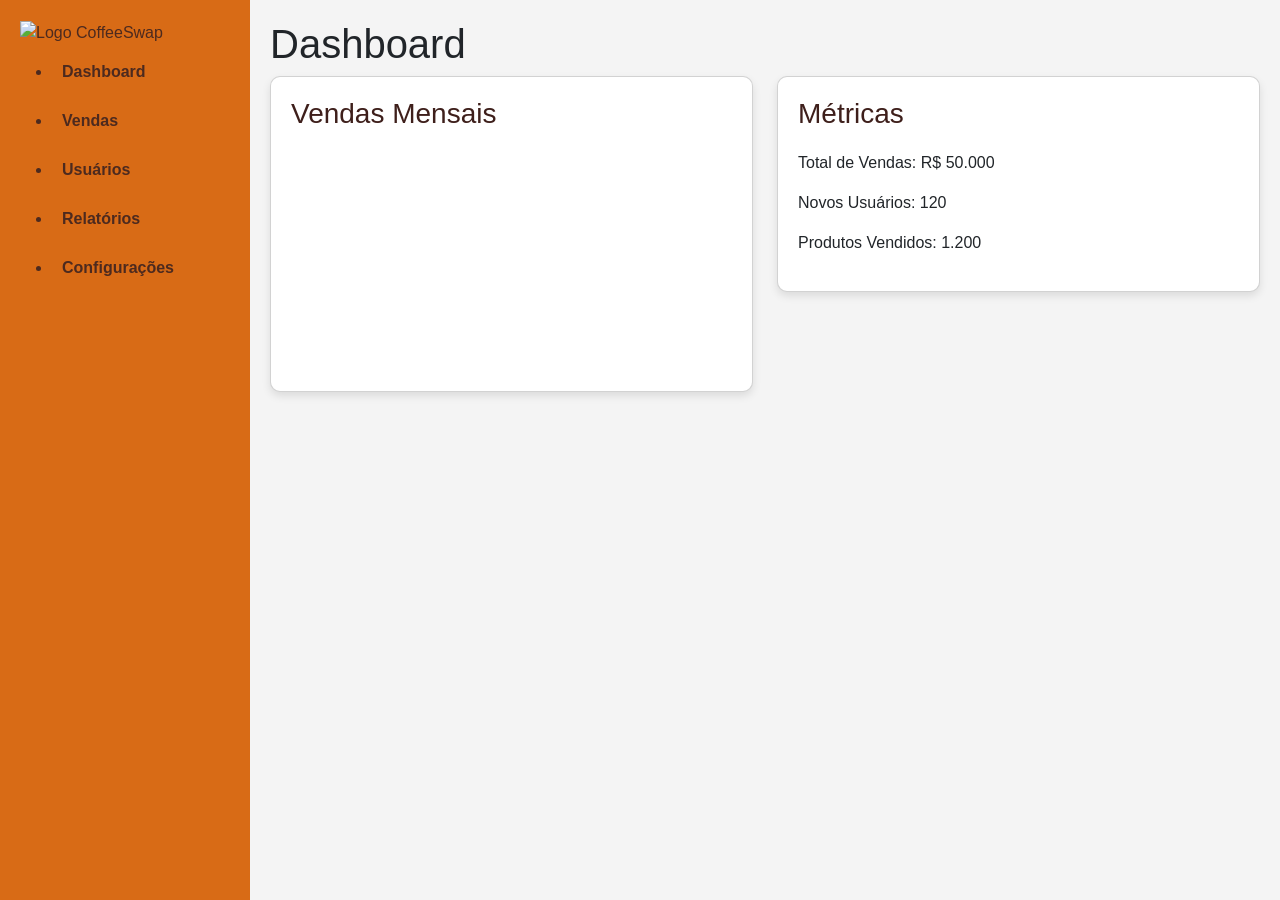
==== index.html @ 71f630e2 "Update index.html nt" ====
<!DOCTYPE html>
<html lang="pt-br">
<head>
    <meta charset="UTF-8">
    <meta name="viewport" content="width=device-width, initial-scale=1.0">
    <title>CoffeeSwap - Dashboard</title>
    <!-- Bootstrap CSS -->
    <link href="https://cdn.jsdelivr.net/npm/bootstrap@5.3.0/dist/css/bootstrap.min.css" rel="stylesheet">
    <!-- Chart.js -->
    <script src="https://cdn.jsdelivr.net/npm/chart.js"></script>
    <style>
        /* Estilos personalizados */
        body {
            font-family: Arial, sans-serif;
            background-color: #f4f4f4;
        }

        .sidebar {
            width: 250px;
            background-color: #D86B16; /* Laranja escuro */
            color: #4C2A1F; /* Marrom escuro */
            height: 100vh;
            padding: 20px;
            position: fixed;
        }

        .sidebar a {
            color: #4C2A1F;
            text-decoration: none;
            display: block;
            padding: 10px;
            margin: 5px 0;
            font-weight: bold;
        }

        .sidebar a:hover {
            background-color: #3E1F1B; /* Café escuro */
            color: #fff;
        }

        .main-content {
            margin-left: 250px;
            padding: 20px;
        }

        .card {
            background-color: #fff;
            border-radius: 10px;
            box-shadow: 0 4px 8px rgba(0, 0, 0, 0.1);
            padding: 20px;
            margin-bottom: 20px;
        }

        .card h3 {
            margin-bottom: 20px;
            color: #3E1F1B;
        }
    </style>
</head>
<body>
    <!-- Sidebar -->
    <div class="sidebar">
        <div class="logo">
            <img src="logo.png" alt="Logo CoffeeSwap" class="logo-image" width="150">
        </div>
        <ul>
            <li><a href="#">Dashboard</a></li>
            <li><a href="#">Vendas</a></li>
            <li><a href="#">Usuários</a></li>
            <li><a href="#">Relatórios</a></li>
            <li><a href="#">Configurações</a></li>
        </ul>
    </div>

    <!-- Main Content -->
    <div class="main-content">
        <h1>Dashboard</h1>
        <div class="row">
            <!-- Card 1: Gráfico de Vendas -->
            <div class="col-md-6">
                <div class="card">
                    <h3>Vendas Mensais</h3>
                    <canvas id="salesChart"></canvas>
                </div>
            </div>
            <!-- Card 2: Métricas -->
            <div class="col-md-6">
                <div class="card">
                    <h3>Métricas</h3>
                    <p>Total de Vendas: R$ 50.000</p>
                    <p>Novos Usuários: 120</p>
                    <p>Produtos Vendidos: 1.200</p>
                </div>
            </div>
        </div>
    </div>

    <!-- Script para gráficos -->
    <script>
        // Gráfico de Vendas
        const salesChart = document.getElementById('salesChart').getContext('2d');
        new Chart(salesChart, {
            type: 'bar',
            data: {
                labels: ['Jan', 'Fev', 'Mar', 'Abr', 'Mai', 'Jun'],
                datasets: [{
                    label: 'Vendas',
                    data: [12000, 19000, 3000, 5000, 2000, 3000],
                    backgroundColor: 'rgba(216, 107, 22, 0.6)', // Laranja
                    borderColor: 'rgba(216, 107, 22, 1)',
                    borderWidth: 1
                }]
            },
            options: {
                scales: {
                    y: {
                        beginAtZero: true
                    }
                }
            }
        });
    </script>
</body>
</html>
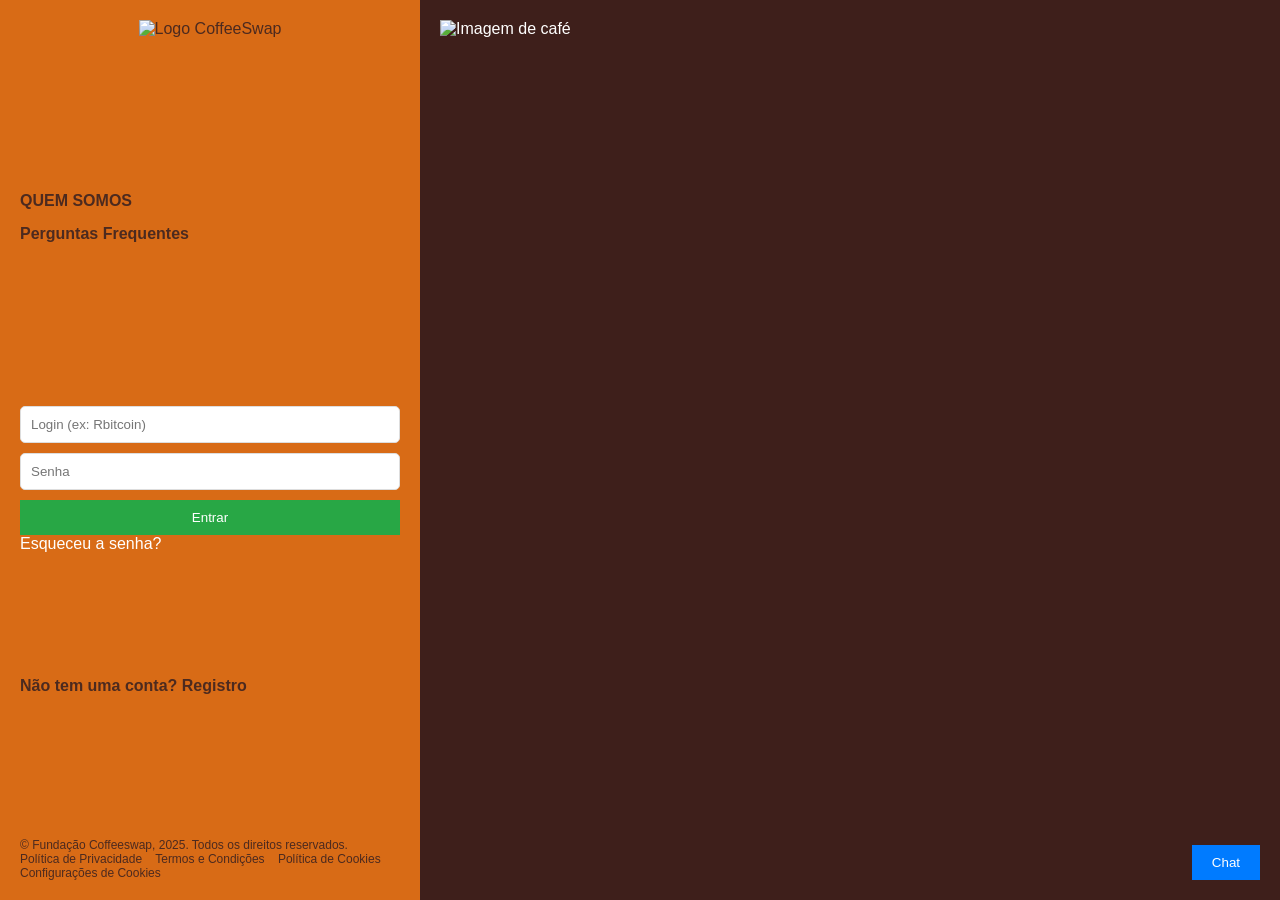
==== commit 5df3f68f: "Update index.html nt" ====
--- a/index.html
+++ b/index.html
@@ -3,123 +3,208 @@
 <head>
     <meta charset="UTF-8">
     <meta name="viewport" content="width=device-width, initial-scale=1.0">
-    <title>CoffeeSwap - Dashboard</title>
-    <!-- Bootstrap CSS -->
-    <link href="https://cdn.jsdelivr.net/npm/bootstrap@5.3.0/dist/css/bootstrap.min.css" rel="stylesheet">
-    <!-- Chart.js -->
-    <script src="https://cdn.jsdelivr.net/npm/chart.js"></script>
+    <title>CoffeeSwap - Login</title>
     <style>
-        /* Estilos personalizados */
+        /* Reset básico para garantir que o estilo seja consistente */
+        * {
+            margin: 0;
+            padding: 0;
+            box-sizing: border-box;
+        }
+
+        body, html {
+            height: 100%;
+            margin: 0;
+        }
+
         body {
             font-family: Arial, sans-serif;
             background-color: #f4f4f4;
         }
 
-        .sidebar {
-            width: 250px;
+        /* Contêiner principal */
+        .container {
+            display: flex;
+            justify-content: flex-start;
+            height: 100%;
+        }
+
+        /* Lado Esquerdo */
+        .content-left {
+            width: 420px; /* Lado esquerdo com 420px */
             background-color: #D86B16; /* Laranja escuro */
-            color: #4C2A1F; /* Marrom escuro */
-            height: 100vh;
+            color: #4C2A1F; /* Marrom escuro para as letras */
             padding: 20px;
+            display: flex;
+            flex-direction: column;
+            justify-content: space-between;
+            height: 100%;
+        }
+
+        .logo {
+            margin-bottom: 30px;
+            text-align: center;
+        }
+
+        .logo-image {
+            width: 150px;
+        }
+
+        ul {
+            list-style: none;
+            padding: 0;
+        }
+
+        ul li {
+            margin: 15px 0;
+        }
+
+        ul li a {
+            text-decoration: none;
+            color: #4C2A1F;
+            font-weight: bold;
+            font-size: 16px;
+            display: block;
+        }
+
+        ul li a:hover {
+            color: #3E1F1B;
+        }
+
+        /* Formulário de Login */
+        .login-form {
+            margin-top: 30px;
+        }
+
+        .login-form input {
+            display: block;
+            width: 100%;
+            padding: 10px;
+            margin: 10px 0;
+            border: 1px solid #ddd;
+            border-radius: 5px;
+        }
+
+        .login-form button {
+            display: block;
+            width: 100%;
+            padding: 10px;
+            background-color: #28a745;
+            color: white;
+            border: none;
+            cursor: pointer;
+        }
+
+        .login-form button:hover {
+            background-color: #218838;
+        }
+
+        .forgot-password a {
+            text-decoration: none;
+            color: #fff;
+        }
+
+        /* Links do rodapé */
+        .footer-links a {
+            text-decoration: none;
+            color: #4C2A1F;
+            margin-right: 10px;
+        }
+
+        .footer {
+            margin-top: 20px;
+            font-size: 12px;
+        }
+
+        .chat-button {
             position: fixed;
-        }
-
-        .sidebar a {
-            color: #4C2A1F;
-            text-decoration: none;
-            display: block;
-            padding: 10px;
-            margin: 5px 0;
-            font-weight: bold;
-        }
-
-        .sidebar a:hover {
-            background-color: #3E1F1B; /* Café escuro */
+            bottom: 20px;
+            right: 20px;
+        }
+
+        .chat-button button {
+            padding: 10px 20px;
+            background-color: #007bff;
+            color: white;
+            border: none;
+            cursor: pointer;
+        }
+
+        .chat-button button:hover {
+            background-color: #0056b3;
+        }
+
+        /* Lado Direito */
+        .content-right {
+            flex: 1;
+            background-color: #3E1F1B; /* Cor café escura */
+            padding: 20px;
             color: #fff;
         }
 
-        .main-content {
-            margin-left: 250px;
-            padding: 20px;
-        }
-
-        .card {
-            background-color: #fff;
-            border-radius: 10px;
-            box-shadow: 0 4px 8px rgba(0, 0, 0, 0.1);
-            padding: 20px;
-            margin-bottom: 20px;
-        }
-
-        .card h3 {
-            margin-bottom: 20px;
-            color: #3E1F1B;
+        /* Animação de zoom para a imagem */
+        @keyframes zoomImagem {
+          0% {
+            transform: scale(0.5); /* Começa pequena */
+          }
+          100% {
+            transform: scale(1); /* Cresce até o tamanho normal */
+          }
+        }
+
+        /* Estilo da imagem animada */
+        .imagem-animada {
+          max-width: 100%;
+          height: auto;
+          animation: zoomImagem 1.5s ease-out; /* Define a animação de 1.5 segundos */
         }
     </style>
 </head>
 <body>
-    <!-- Sidebar -->
-    <div class="sidebar">
-        <div class="logo">
-            <img src="logo.png" alt="Logo CoffeeSwap" class="logo-image" width="150">
+    <div class="container">
+        <!-- Lado Esquerdo -->
+        <div class="content-left">
+            <div class="logo">
+                <img src="logo.png" alt="Logo CoffeeSwap" class="logo-image">
+            </div>
+            <ul>
+                <li><a href="#">QUEM SOMOS</a></li>
+                <li><a href="#">Perguntas Frequentes</a></li>
+            </ul>
+
+            <div class="login-form">
+                <input type="text" id="login" placeholder="Login (ex: Rbitcoin)">
+                <input type="password" id="senha" placeholder="Senha">
+                <!-- Redirecionamento para o dashboard após login -->
+                <button type="button" onclick="window.location.href='dashboard.html'">Entrar</button>
+                <div class="forgot-password">
+                    <a href="#">Esqueceu a senha?</a>
+                </div>
+            </div>
+
+            <ul>
+                <li><a href="#">Não tem uma conta? Registro</a></li>
+            </ul>
+
+            <div class="footer">
+                <p>&copy; Fundação Coffeeswap, 2025. Todos os direitos reservados.</p>
+                <div class="footer-links">
+                    <a href="#">Política de Privacidade</a>
+                    <a href="#">Termos e Condições</a>
+                    <a href="#">Política de Cookies</a>
+                    <a href="#">Configurações de Cookies</a>
+                </div>
+            </div>
         </div>
-        <ul>
-            <li><a href="#">Dashboard</a></li>
-            <li><a href="#">Vendas</a></li>
-            <li><a href="#">Usuários</a></li>
-            <li><a href="#">Relatórios</a></li>
-            <li><a href="#">Configurações</a></li>
-        </ul>
-    </div>
-
-    <!-- Main Content -->
-    <div class="main-content">
-        <h1>Dashboard</h1>
-        <div class="row">
-            <!-- Card 1: Gráfico de Vendas -->
-            <div class="col-md-6">
-                <div class="card">
-                    <h3>Vendas Mensais</h3>
-                    <canvas id="salesChart"></canvas>
-                </div>
-            </div>
-            <!-- Card 2: Métricas -->
-            <div class="col-md-6">
-                <div class="card">
-                    <h3>Métricas</h3>
-                    <p>Total de Vendas: R$ 50.000</p>
-                    <p>Novos Usuários: 120</p>
-                    <p>Produtos Vendidos: 1.200</p>
-                </div>
+
+        <!-- Lado Direito -->
+        <div class="content-right">
+            <img src="caminho/da/imagem.jpg" alt="Imagem de café" class="imagem-animada">
+            <div class="chat-button">
+                <button>Chat</button>
             </div>
         </div>
     </div>
-
-    <!-- Script para gráficos -->
-    <script>
-        // Gráfico de Vendas
-        const salesChart = document.getElementById('salesChart').getContext('2d');
-        new Chart(salesChart, {
-            type: 'bar',
-            data: {
-                labels: ['Jan', 'Fev', 'Mar', 'Abr', 'Mai', 'Jun'],
-                datasets: [{
-                    label: 'Vendas',
-                    data: [12000, 19000, 3000, 5000, 2000, 3000],
-                    backgroundColor: 'rgba(216, 107, 22, 0.6)', // Laranja
-                    borderColor: 'rgba(216, 107, 22, 1)',
-                    borderWidth: 1
-                }]
-            },
-            options: {
-                scales: {
-                    y: {
-                        beginAtZero: true
-                    }
-                }
-            }
-        });
-    </script>
 </body>
 </html>
 
@@ -129,3 +214,5 @@
 
 
 
+
+
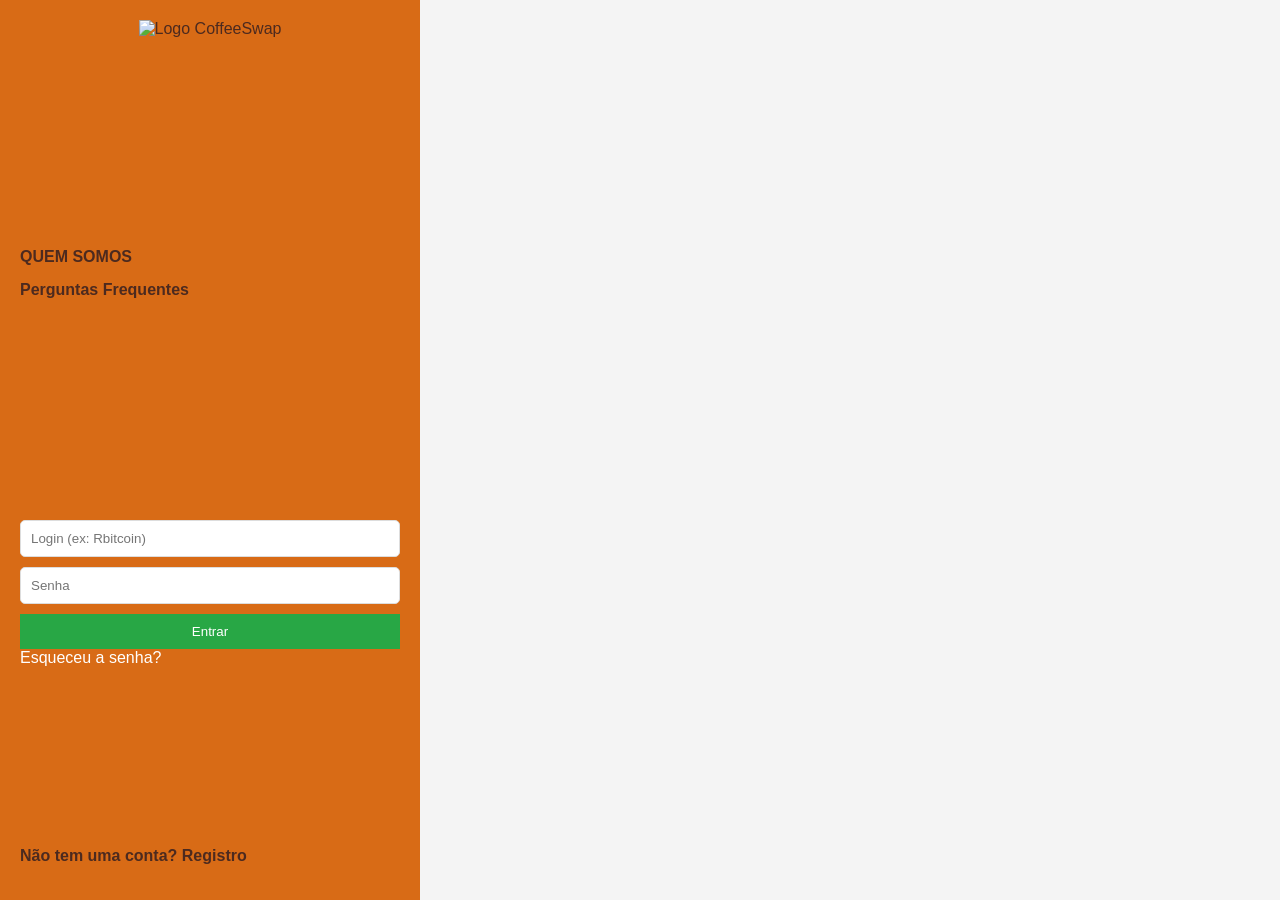
==== commit 23168cd4: "Update index.html nt" ====
--- a/index.html
+++ b/index.html
@@ -158,6 +158,77 @@
           height: auto;
           animation: zoomImagem 1.5s ease-out; /* Define a animação de 1.5 segundos */
         }
+        
+        /* Chatbot */
+        .floating-chatbot {
+            position: fixed;
+            bottom: 6rem;
+            right: 1rem;
+            width: 300px;
+            background-color: white;
+            border: 1px solid #ddd;
+            border-radius: 10px;
+            box-shadow: 0 4px 10px rgba(0, 0, 0, 0.1);
+            display: none;
+            flex-direction: column;
+            padding: 1rem;
+            z-index: 1000;
+        }
+
+        .floating-chatbot.active {
+            display: flex;
+        }
+
+        .chat-header {
+            font-size: 16px;
+            font-weight: bold;
+            margin-bottom: 0.5rem;
+        }
+
+        .chat-messages {
+            overflow-y: auto;
+            max-height: 200px;
+            margin-bottom: 1rem;
+        }
+
+        .chat-messages div {
+            margin-bottom: 0.5rem;
+            padding: 0.5rem;
+            border-radius: 8px;
+        }
+
+        .chat-messages .bot {
+            background-color: #f1f1f1;
+            text-align: left;
+        }
+
+        .chat-messages .user {
+            background-color: #007bff;
+            color: white;
+            text-align: right;
+        }
+
+        .chat-input {
+            display: flex;
+            margin-top: 1rem;
+        }
+
+        .chat-input input {
+            flex-grow: 1;
+            padding: 0.5rem;
+            border-radius: 8px;
+            border: 1px solid #ddd;
+        }
+
+        .chat-input button {
+            padding: 0.5rem;
+            background-color: #007bff;
+            color: white;
+            border: none;
+            border-radius: 8px;
+            margin-left: 0.5rem;
+        }
+
     </style>
 </head>
 <body>
@@ -175,8 +246,8 @@
             <div class="login-form">
                 <input type="text" id="login" placeholder="Login (ex: Rbitcoin)">
                 <input type="password" id="senha" placeholder="Senha">
-                <!-- Redirecionamento para o dashboard após login -->
-                <button type="button" onclick="window.location.href='dashboard.html'">Entrar</button>
+                <!-- Botão de Login sem redirecionamento -->
+                <button type="button">Entrar</button>
                 <div class="forgot-password">
                     <a href="#">Esqueceu a senha?</a>
                 </div>
@@ -186,33 +257,6 @@
                 <li><a href="#">Não tem uma conta? Registro</a></li>
             </ul>
 
-            <div class="footer">
-                <p>&copy; Fundação Coffeeswap, 2025. Todos os direitos reservados.</p>
-                <div class="footer-links">
-                    <a href="#">Política de Privacidade</a>
-                    <a href="#">Termos e Condições</a>
-                    <a href="#">Política de Cookies</a>
-                    <a href="#">Configurações de Cookies</a>
-                </div>
-            </div>
-        </div>
-
-        <!-- Lado Direito -->
-        <div class="content-right">
-            <img src="caminho/da/imagem.jpg" alt="Imagem de café" class="imagem-animada">
-            <div class="chat-button">
-                <button>Chat</button>
-            </div>
-        </div>
-    </div>
-</body>
-</html>
-
-
-
-
-
-
-
-
-
+          
+
+            
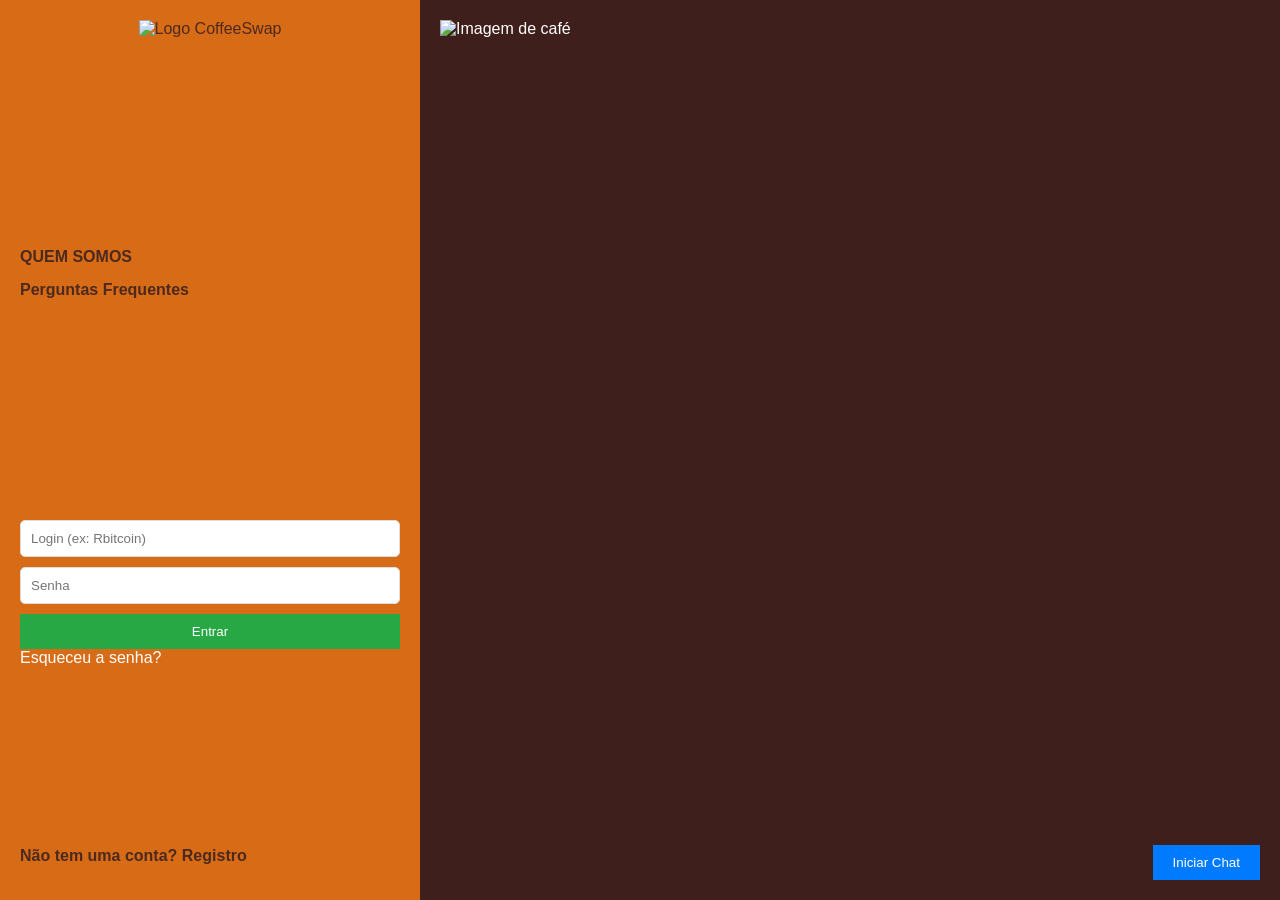
==== commit 31c972b9: "Update index.html nt" ====
--- a/index.html
+++ b/index.html
@@ -116,24 +116,6 @@
             font-size: 12px;
         }
 
-        .chat-button {
-            position: fixed;
-            bottom: 20px;
-            right: 20px;
-        }
-
-        .chat-button button {
-            padding: 10px 20px;
-            background-color: #007bff;
-            color: white;
-            border: none;
-            cursor: pointer;
-        }
-
-        .chat-button button:hover {
-            background-color: #0056b3;
-        }
-
         /* Lado Direito */
         .content-right {
             flex: 1;
@@ -142,24 +124,7 @@
             color: #fff;
         }
 
-        /* Animação de zoom para a imagem */
-        @keyframes zoomImagem {
-          0% {
-            transform: scale(0.5); /* Começa pequena */
-          }
-          100% {
-            transform: scale(1); /* Cresce até o tamanho normal */
-          }
-        }
-
-        /* Estilo da imagem animada */
-        .imagem-animada {
-          max-width: 100%;
-          height: auto;
-          animation: zoomImagem 1.5s ease-out; /* Define a animação de 1.5 segundos */
-        }
-        
-        /* Chatbot */
+        /* Estilo do chatbot */
         .floating-chatbot {
             position: fixed;
             bottom: 6rem;
@@ -169,14 +134,14 @@
             border: 1px solid #ddd;
             border-radius: 10px;
             box-shadow: 0 4px 10px rgba(0, 0, 0, 0.1);
-            display: none;
+            display: none; /* Começa invisível */
             flex-direction: column;
             padding: 1rem;
             z-index: 1000;
         }
 
         .floating-chatbot.active {
-            display: flex;
+            display: flex; /* Quando a classe "active" é adicionada, o chatbot aparece */
         }
 
         .chat-header {
@@ -229,6 +194,24 @@
             margin-left: 0.5rem;
         }
 
+        /* Botão para ativar o chatbot */
+        .chat-button {
+            position: fixed;
+            bottom: 20px;
+            right: 20px;
+        }
+
+        .chat-button button {
+            padding: 10px 20px;
+            background-color: #007bff;
+            color: white;
+            border: none;
+            cursor: pointer;
+        }
+
+        .chat-button button:hover {
+            background-color: #0056b3;
+        }
     </style>
 </head>
 <body>
@@ -246,7 +229,6 @@
             <div class="login-form">
                 <input type="text" id="login" placeholder="Login (ex: Rbitcoin)">
                 <input type="password" id="senha" placeholder="Senha">
-                <!-- Botão de Login sem redirecionamento -->
                 <button type="button">Entrar</button>
                 <div class="forgot-password">
                     <a href="#">Esqueceu a senha?</a>
@@ -256,7 +238,40 @@
             <ul>
                 <li><a href="#">Não tem uma conta? Registro</a></li>
             </ul>
-
-          
-
-            
+        </div>
+
+        <!-- Lado Direito -->
+        <div class="content-right">
+            <!-- O conteúdo à direita pode ser uma imagem, por exemplo -->
+            <img src="coffee-image.jpg" alt="Imagem de café" class="imagem-animada">
+        </div>
+    </div>
+
+    <!-- Botão para ativar o chatbot -->
+    <div class="chat-button">
+        <button>Iniciar Chat</button>
+    </div>
+
+    <!-- Chatbot -->
+    <div class="floating-chatbot">
+        <div class="chat-header">Chatbot</div>
+        <div class="chat-messages">
+            <!-- Mensagens do chatbot -->
+        </div>
+        <div class="chat-input">
+            <input type="text" placeholder="Digite uma mensagem">
+            <button>Enviar</button>
+        </div>
+    </div>
+
+    <script>
+        // Função para mostrar o chatbot
+        function showChatbot() {
+            document.querySelector('.floating-chatbot').classList.add('active');
+        }
+
+        // Adiciona o evento de clique para ativar o chatbot
+        document.querySelector('.chat-button button').addEventListener('click', showChatbot);
+    </script>
+</body>
+</html>
